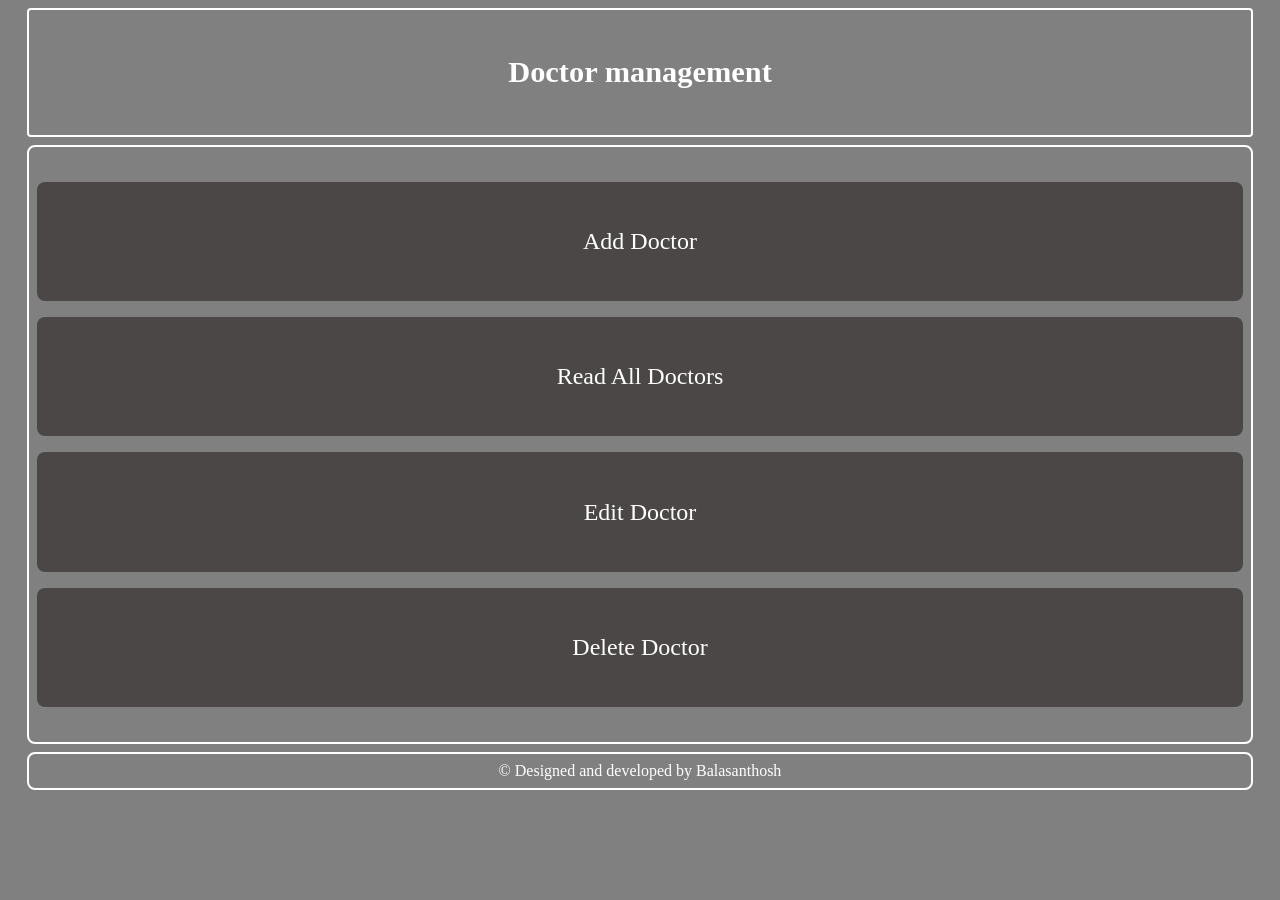
==== index.html @ 917c4a7b "First commit frontend" ====
<!DOCTYPE html>
<html>
    <head>
        <meta charset="UTF-8">
        <meta name="viewport" content="width=device-width, initial-scale=1.0">
        <link rel="stylesheet" href="./style.css">
        <title>Doctor Management</title>
    </head>
    <body>
        <header>
            <h1>Doctor management</h1>
        </header>
        <main>
            <section>
                <a href="./addDoctor/adddoctor.html" title="add doctor" target="_blank">Add Doctor</a>
            </section>
            <section>
                <a href="./readDoctor/readDoctor.html" title="read all doctors" target="_blank">Read All Doctors</a>
            </section>
            <section>
                <a href="./updateDoctor/updateDoctor.html" title="edit doctor" target="_blank">Edit Doctor</a>
            </section>
            <section>
                <a href="./deleteDoctor/deleteDoctor.html" title="delete doctor" target="_blank">Delete Doctor</a>
            </section>
        </main>
        <footer>
            <p><span>&copy;</span> Designed and developed by Balasanthosh</p>
        </footer>

        <script src="./script.js"></script>
    </body>
</html>
---- style.css ----
* {
  margin: 0;
  padding: 0;
  box-sizing: border-box;
  user-select: none;
}

body {
  width: 97vw;
  height: 97vh;
  padding: 0.5rem;
  margin: 0 auto;
  background-color: gray;
}

header {
  width: 100%;
  height: 15%;
  border: 2px solid white;
  padding: 8px;
  display: flex;
  justify-content: center;
  align-items: center;
  border-radius: 4px;
  color: white;
}

h1 {
  font-size: 1.9rem;
}

main {
  width: 100%;
  height: 70%;
  margin: 0.5rem 0;
  border: 2px solid white;
  border-radius: 8px;
  display: flex;
  flex-direction: column;
  justify-content: center;
}

section {
  height: 20%;
  background-color: rgb(75, 71, 71);
  margin: 0.5rem;
  text-align: center;
  padding: 0.5rem;
  border-radius: 0.5rem;
  display: flex;
  justify-content: center;
  align-items: center;
}

a {
  text-decoration: none;
  color: white;
  font-size: 1.5rem;
}

footer {
  width: 100%;
  margin-bottom: 0.5rem;
  padding: 0.5rem;
  border: 2px solid white;
  border-radius: 8px;
  text-align: center;
  color: white;
}
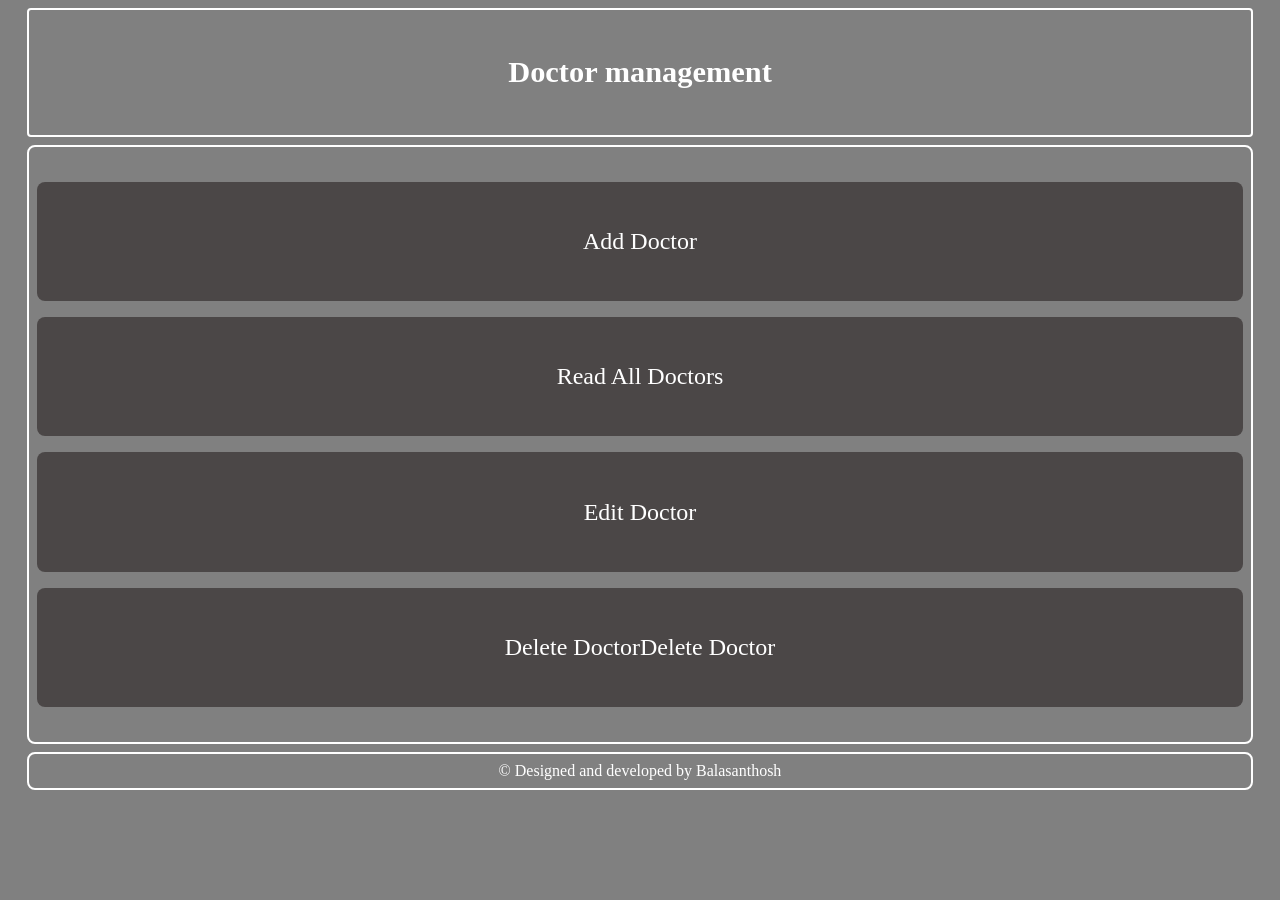
==== commit e64ae58c: "Changing delete sction" ====
--- a/index.html
+++ b/index.html
@@ -22,6 +22,7 @@
             </section>
             <section>
                 <a href="./deleteDoctor/deleteDoctor.html" title="delete doctor" target="_blank">Delete Doctor</a>
+                <a href="./deleteDoctor/deleteDoctor.html" title="delete doctor" target="_blank">Delete Doctor</a>
             </section>
         </main>
         <footer>
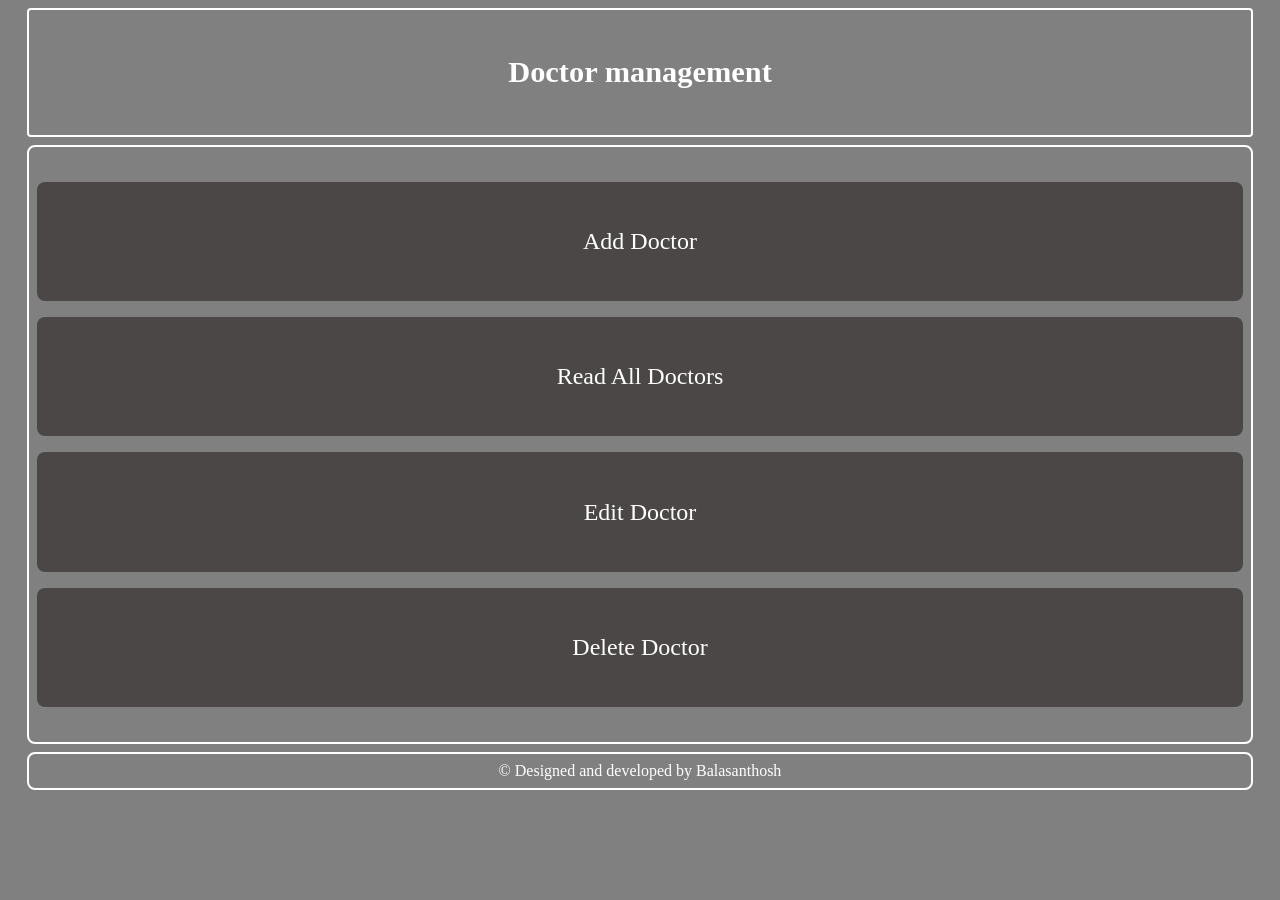
==== commit 4dff2053: "Chnaging delete url" ====
--- a/index.html
+++ b/index.html
@@ -21,8 +21,8 @@
                 <a href="./updateDoctor/updateDoctor.html" title="edit doctor" target="_blank">Edit Doctor</a>
             </section>
             <section>
-                <a href="./deleteDoctor/deleteDoctor.html" title="delete doctor" target="_blank">Delete Doctor</a>
-                <a href="./deleteDoctor/deleteDoctor.html" title="delete doctor" target="_blank">Delete Doctor</a>
+                <!-- <a href="./deleteDoctor/deleteDoctor.html" title="delete doctor" target="_blank">Delete Doctor</a> -->
+                <a href="#" title="delete doctor" target="_blank">Delete Doctor</a>
             </section>
         </main>
         <footer>
